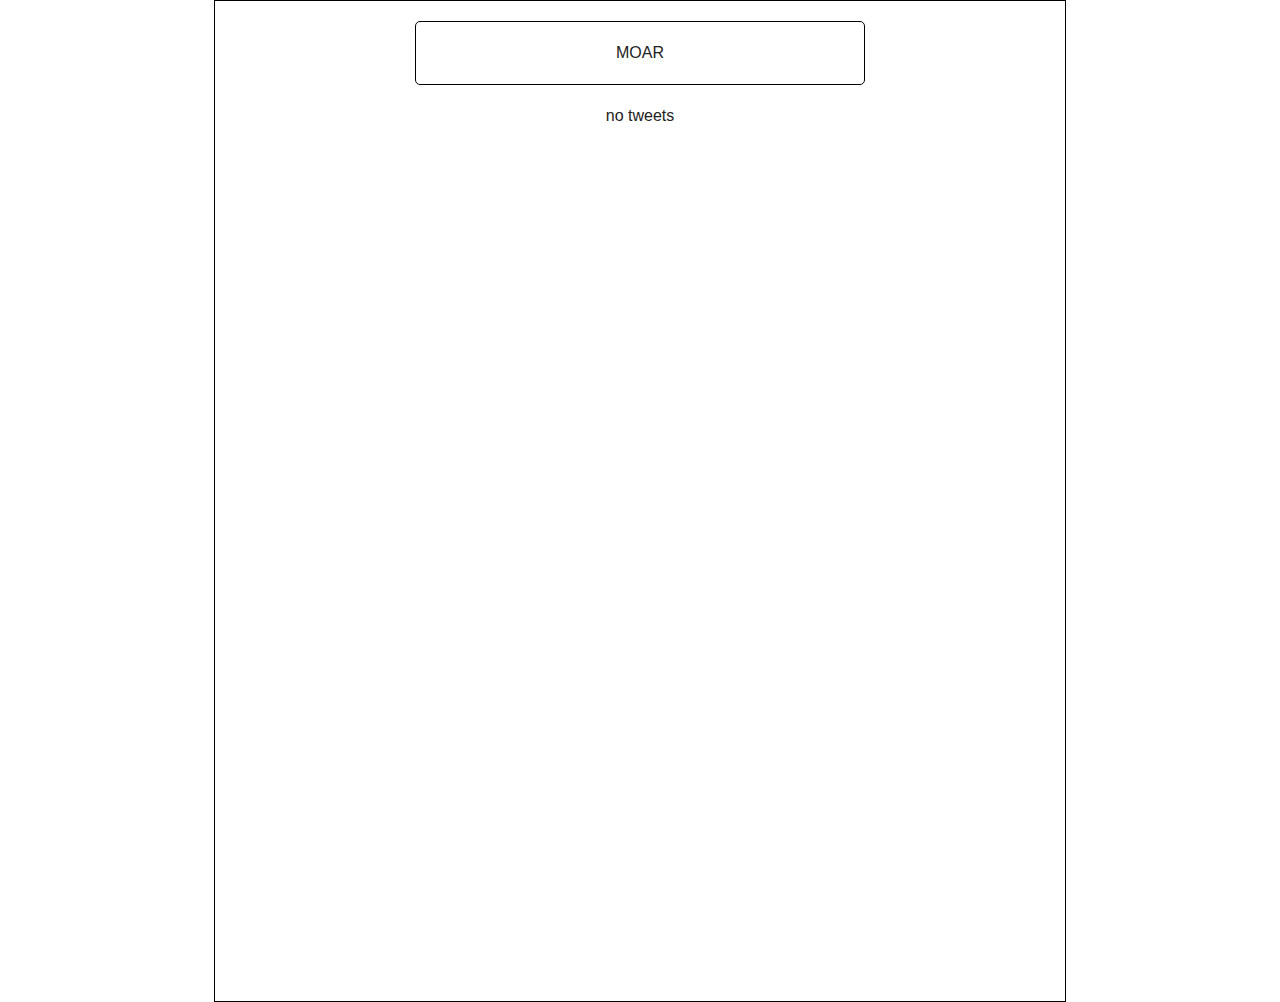
==== index.html @ bc774f5d "Add a filter to filter out duplicate tweets." ====
<!DOCTYPE html>
<!--[if lt IE 7]>      <html class="no-js lt-ie9 lt-ie8 lt-ie7"> <![endif]-->
<!--[if IE 7]>         <html class="no-js lt-ie9 lt-ie8"> <![endif]-->
<!--[if IE 8]>         <html class="no-js lt-ie9"> <![endif]-->
<!--[if gt IE 8]><!--> <html class="no-js"> <!--<![endif]-->
    <head>
        <meta charset="utf-8">
        <meta http-equiv="X-UA-Compatible" content="IE=edge,chrome=1">
        <title></title>
        <meta name="description" content="">
        <meta name="viewport" content="width=device-width">

        <!-- Place favicon.ico and apple-touch-icon.png in the root directory -->

        <link rel="stylesheet" href="css/normalize.css">
        <link rel="stylesheet" href="css/main.css">
        <script src="js/vendor/modernizr-2.6.2.min.js"></script>
    </head>
    <body>
        <!--[if lt IE 7]>
            <p class="chromeframe">You are using an <strong>outdated</strong> browser. Please <a href="http://browsehappy.com/">upgrade your browser</a> or <a href="http://www.google.com/chromeframe/?redirect=true">activate Google Chrome Frame</a> to improve your experience.</p>
        <![endif]-->

        <div id="container">

            <div id="tweets-container">

                <div id="load-more-button" data-bind="click: fetchNew">
                    MOAR
                </div>

            <div data-bind="visible: hasNoTweets">no tweets</div>

            <div id="tweets" data-bind="template: { name: 'tweet-template', foreach: tweets }">
            </div>

        </div>

        <script data-main="js/main" src="js/require-jquery.js"></script>
    </body>
</html>

<!-- Template rendered for every tweet. Uses knockout's default templating engine (via the data-bind attributes) -->
<script id="tweet-template" type="text/html">
    <div class="tweet">
        <div class="head clearfix">
            <div class="handle">
                <span class="handle" data-bind="text: handle"></span>
            </div>
            <div class="time-and-sentiment">
                <span class="time" data-bind="text: formattedTime"></span>
                <span class="sentiment" data-bind="text: sentiment">:)</span>
            </div>
        </div>
        <div class="message" data-bind="text: message">
        </div>
    </div>
</script>
---- css/main.css ----
/*
 * HTML5 Boilerplate
 *
 * What follows is the result of much research on cross-browser styling.
 * Credit left inline and big thanks to Nicolas Gallagher, Jonathan Neal,
 * Kroc Camen, and the H5BP dev community and team.
 */

/* ==========================================================================
   Base styles: opinionated defaults
   ========================================================================== */

html,
button,
input,
select,
textarea {
    color: #222;
}

body {
    font-size: 1em;
    line-height: 1.4;
}

/*
 * Remove text-shadow in selection highlight: h5bp.com/i
 * These selection declarations have to be separate.
 * Customize the background color to match your design.
 */

::-moz-selection {
    background: #b3d4fc;
    text-shadow: none;
}

::selection {
    background: #b3d4fc;
    text-shadow: none;
}

/*
 * A better looking default horizontal rule
 */

hr {
    display: block;
    height: 1px;
    border: 0;
    border-top: 1px solid #ccc;
    margin: 1em 0;
    padding: 0;
}

/*
 * Remove the gap between images and the bottom of their containers: h5bp.com/i/440
 */

img {
    vertical-align: middle;
}

/*
 * Remove default fieldset styles.
 */

fieldset {
    border: 0;
    margin: 0;
    padding: 0;
}

/*
 * Allow only vertical resizing of textareas.
 */

textarea {
    resize: vertical;
}

/* ==========================================================================
   Chrome Frame prompt
   ========================================================================== */

.chromeframe {
    margin: 0.2em 0;
    background: #ccc;
    color: #000;
    padding: 0.2em 0;
}

/* ==========================================================================
   Author's custom styles
   ========================================================================= */

body {
    text-align: center;
    overflow: auto;
}

#container {
    min-width: 360px;
    max-width: 850px;
    margin-left: auto;
    margin-right: auto;

    text-align: center;
    overflow: auto;

    border: 1px solid black;
    height: 1000px;
}

#tweets-container {
    max-width: 450px;
    min-width: 340px;
    margin-left: auto;
    margin-right: auto;
    padding-top: 20px;
}

div.tweet {
    border: 1px solid black;
    margin-bottom: 10px;
    padding: 10px;

    border-radius: 5px;
    -moz-border-radius: 5px;
    -webkit-border-radius: 5px;
}

div.tweet div.head {
    margin-bottom: 10px;
    padding-bottom: 5px;
    border-bottom: 2px solid black;
}

div.tweet .head div {
    display: inline-block;
}

div.tweet .head div.handle {
    width: 35%;
    float: left;
    text-align: left;
}

div.tweet .head div.time-and-sentiment {
    width: 65%;
    float: right;
    text-align: right;
}

div.tweet span {
    display: inline-block;
}

div.tweet span.time {
    margin-right: 20px;
}

div.tweet .message {
    text-align: center;
}


#load-more-button {
    padding-top: 20px;
    padding-bottom: 20px;
    border: 1px solid black;
    margin-bottom: 20px;

    border-radius: 5px;
    -moz-border-radius: 5px;
    -webkit-border-radius: 5px;
}

#load-more-button:hover {
    cursor: pointer;
    background-color: black;
    color: white;
}

input,
select {
    width: 400px;
}

/* ==========================================================================
   Helper classes
   ========================================================================== */

/*
 * Image replacement
 */

.ir {
    background-color: transparent;
    border: 0;
    overflow: hidden;
    /* IE 6/7 fallback */
    *text-indent: -9999px;
}

.ir:before {
    content: "";
    display: block;
    width: 0;
    height: 150%;
}

/*
 * Hide from both screenreaders and browsers: h5bp.com/u
 */

.hidden {
    display: none !important;
    visibility: hidden;
}

/*
 * Hide only visually, but have it available for screenreaders: h5bp.com/v
 */

.visuallyhidden {
    border: 0;
    clip: rect(0 0 0 0);
    height: 1px;
    margin: -1px;
    overflow: hidden;
    padding: 0;
    position: absolute;
    width: 1px;
}

/*
 * Extends the .visuallyhidden class to allow the element to be focusable
 * when navigated to via the keyboard: h5bp.com/p
 */

.visuallyhidden.focusable:active,
.visuallyhidden.focusable:focus {
    clip: auto;
    height: auto;
    margin: 0;
    overflow: visible;
    position: static;
    width: auto;
}

/*
 * Hide visually and from screenreaders, but maintain layout
 */

.invisible {
    visibility: hidden;
}

/*
 * Clearfix: contain floats
 *
 * For modern browsers
 * 1. The space content is one way to avoid an Opera bug when the
 *    `contenteditable` attribute is included anywhere else in the document.
 *    Otherwise it causes space to appear at the top and bottom of elements
 *    that receive the `clearfix` class.
 * 2. The use of `table` rather than `block` is only necessary if using
 *    `:before` to contain the top-margins of child elements.
 */

.clearfix:before,
.clearfix:after {
    content: " "; /* 1 */
    display: table; /* 2 */
}

.clearfix:after {
    clear: both;
}

/*
 * For IE 6/7 only
 * Include this rule to trigger hasLayout and contain floats.
 */

.clearfix {
    *zoom: 1;
}

/* ==========================================================================
   EXAMPLE Media Queries for Responsive Design.
   Theses examples override the primary ('mobile first') styles.
   Modify as content requires.
   ========================================================================== */

@media only screen and (min-width: 35em) {
    /* Style adjustments for viewports that meet the condition */
}

@media print,
       (-o-min-device-pixel-ratio: 5/4),
       (-webkit-min-device-pixel-ratio: 1.25),
       (min-resolution: 120dpi) {
    /* Style adjustments for high resolution devices */
}

/* ==========================================================================
   Print styles.
   Inlined to avoid required HTTP connection: h5bp.com/r
   ========================================================================== */

@media print {
    * {
        background: transparent !important;
        color: #000 !important; /* Black prints faster: h5bp.com/s */
        box-shadow: none !important;
        text-shadow: none !important;
    }

    a,
    a:visited {
        text-decoration: underline;
    }

    a[href]:after {
        content: " (" attr(href) ")";
    }

    abbr[title]:after {
        content: " (" attr(title) ")";
    }

    /*
     * Don't show links for images, or javascript/internal links
     */

    .ir a:after,
    a[href^="javascript:"]:after,
    a[href^="#"]:after {
        content: "";
    }

    pre,
    blockquote {
        border: 1px solid #999;
        page-break-inside: avoid;
    }

    thead {
        display: table-header-group; /* h5bp.com/t */
    }

    tr,
    img {
        page-break-inside: avoid;
    }

    img {
        max-width: 100% !important;
    }

    @page {
        margin: 0.5cm;
    }

    p,
    h2,
    h3 {
        orphans: 3;
        widows: 3;
    }

    h2,
    h3 {
        page-break-after: avoid;
    }
}
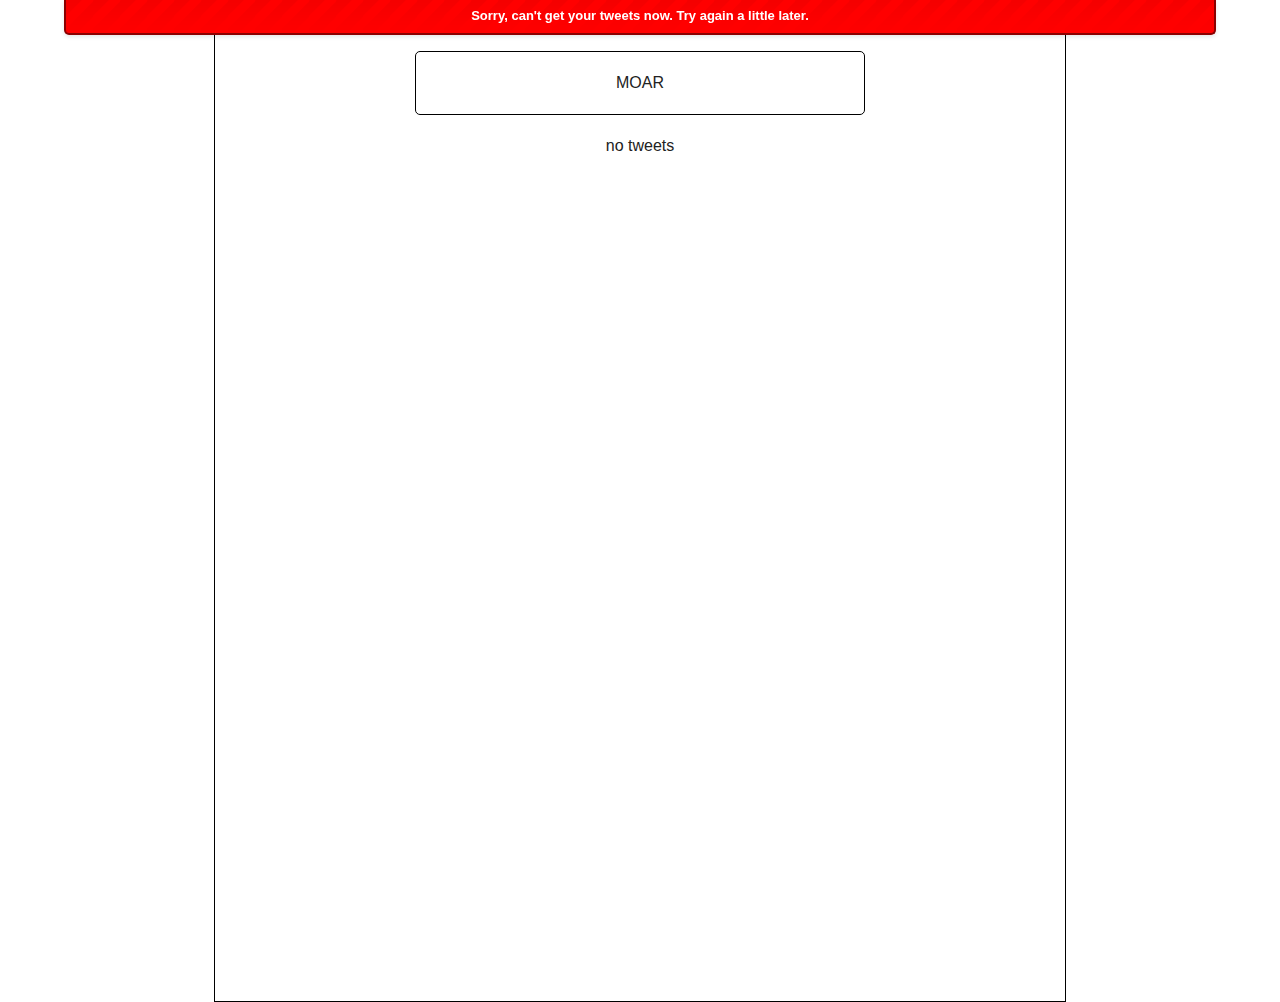
==== commit 1dbb8454: "Add noty for displaying notifications e.g. when no new tweets or error." ====
--- a/index.html
+++ b/index.html
@@ -25,8 +25,7 @@
 
             <div id="tweets-container">
 
-                <div id="load-more-button" data-bind="click: fetchNew">
-                    MOAR
+                <div id="load-more-button" data-bind="click: fetchNew, text: loadButtonText, css: { 'active' : !loading() }">
                 </div>
 
             <div data-bind="visible: hasNoTweets">no tweets</div>
@@ -37,6 +36,10 @@
         </div>
 
         <script data-main="js/main" src="js/require-jquery.js"></script>
+        <script src="js/vendor/noty/jquery.noty.js"></script>
+        <script src="js/vendor/noty/layouts/top.js"></script>
+        <script src="js/vendor/noty/themes/default.js"></script>
+
     </body>
 </html>
 
--- a/css/main.css
+++ b/css/main.css
@@ -116,7 +116,7 @@
     min-width: 340px;
     margin-left: auto;
     margin-right: auto;
-    padding-top: 20px;
+    padding-top: 50px;
 }
 
 div.tweet {
@@ -127,6 +127,8 @@
     border-radius: 5px;
     -moz-border-radius: 5px;
     -webkit-border-radius: 5px;
+
+    background-color: #FFFEDB;
 }
 
 div.tweet div.head {
@@ -175,7 +177,7 @@
     -webkit-border-radius: 5px;
 }
 
-#load-more-button:hover {
+#load-more-button.active:hover {
     cursor: pointer;
     background-color: black;
     color: white;
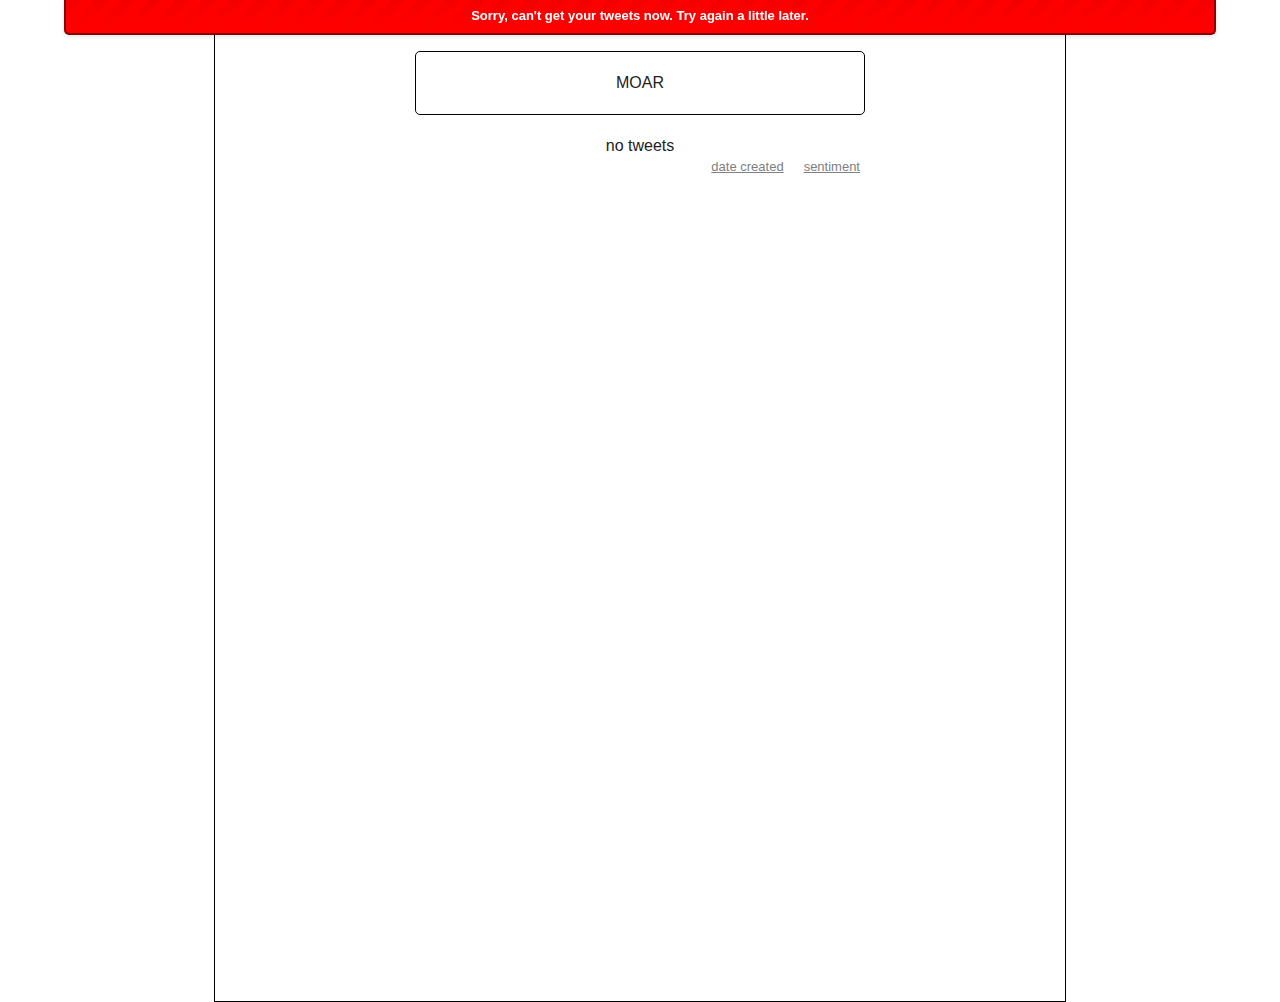
==== commit 440ae05d: "Add sorting by sentiment and date created." ====
--- a/index.html
+++ b/index.html
@@ -22,17 +22,18 @@
         <![endif]-->
 
         <div id="container">
+            <div id="tweets-container" class="clearfix">
+                <div id="load-more-button" data-bind="click: fetchNew, text: loadButtonText, css: { 'active' : !loading() }"></div>
 
-            <div id="tweets-container">
+                <div data-bind="visible: hasNoTweets">no tweets</div>
 
-                <div id="load-more-button" data-bind="click: fetchNew, text: loadButtonText, css: { 'active' : !loading() }">
+                <div id="sort-options" class="clearfix">
+                    <a href="#" class="sorting-link" data-sort-by="sentiment" data-bind="css: { 'asc': sortOrder() == 'asc', 'desc': sortOrder() == 'desc', 'active': sortBy() == 'sentiment' }">sentiment</a>
+                    <a href="#" class="sorting-link" data-sort-by="dateCreated" data-bind="css: { 'asc': sortOrder() == 'asc', 'desc': sortOrder() == 'desc', 'active': sortBy() == 'dateCreated' }">date created</a>
                 </div>
 
-            <div data-bind="visible: hasNoTweets">no tweets</div>
-
-            <div id="tweets" data-bind="template: { name: 'tweet-template', foreach: tweets }">
+                <div id="tweets" data-bind="template: { name: 'tweet-template', foreach: sortedTweets }">
             </div>
-
         </div>
 
         <script data-main="js/main" src="js/require-jquery.js"></script>
@@ -52,7 +53,7 @@
             </div>
             <div class="time-and-sentiment">
                 <span class="time" data-bind="text: formattedTime"></span>
-                <span class="sentiment" data-bind="text: sentiment">:)</span>
+                <span class="sentiment" data-bind="text: visualSentiment">:)</span>
             </div>
         </div>
         <div class="message" data-bind="text: message">
--- a/css/main.css
+++ b/css/main.css
@@ -134,7 +134,7 @@
 div.tweet div.head {
     margin-bottom: 10px;
     padding-bottom: 5px;
-    border-bottom: 2px solid black;
+    border-bottom: 1px solid grey;
 }
 
 div.tweet .head div {
@@ -181,6 +181,23 @@
     cursor: pointer;
     background-color: black;
     color: white;
+}
+
+#sort-options a {
+    float: right;
+    font-size: small;
+    color: grey;
+    margin-left: 15px;
+    padding-right: 5px;
+    margin-bottom: 5px;
+}
+
+#sort-options a.asc.active:before {
+    content: '< ';
+}
+
+#sort-options a.desc.active:before {
+    content: '> ';
 }
 
 input,
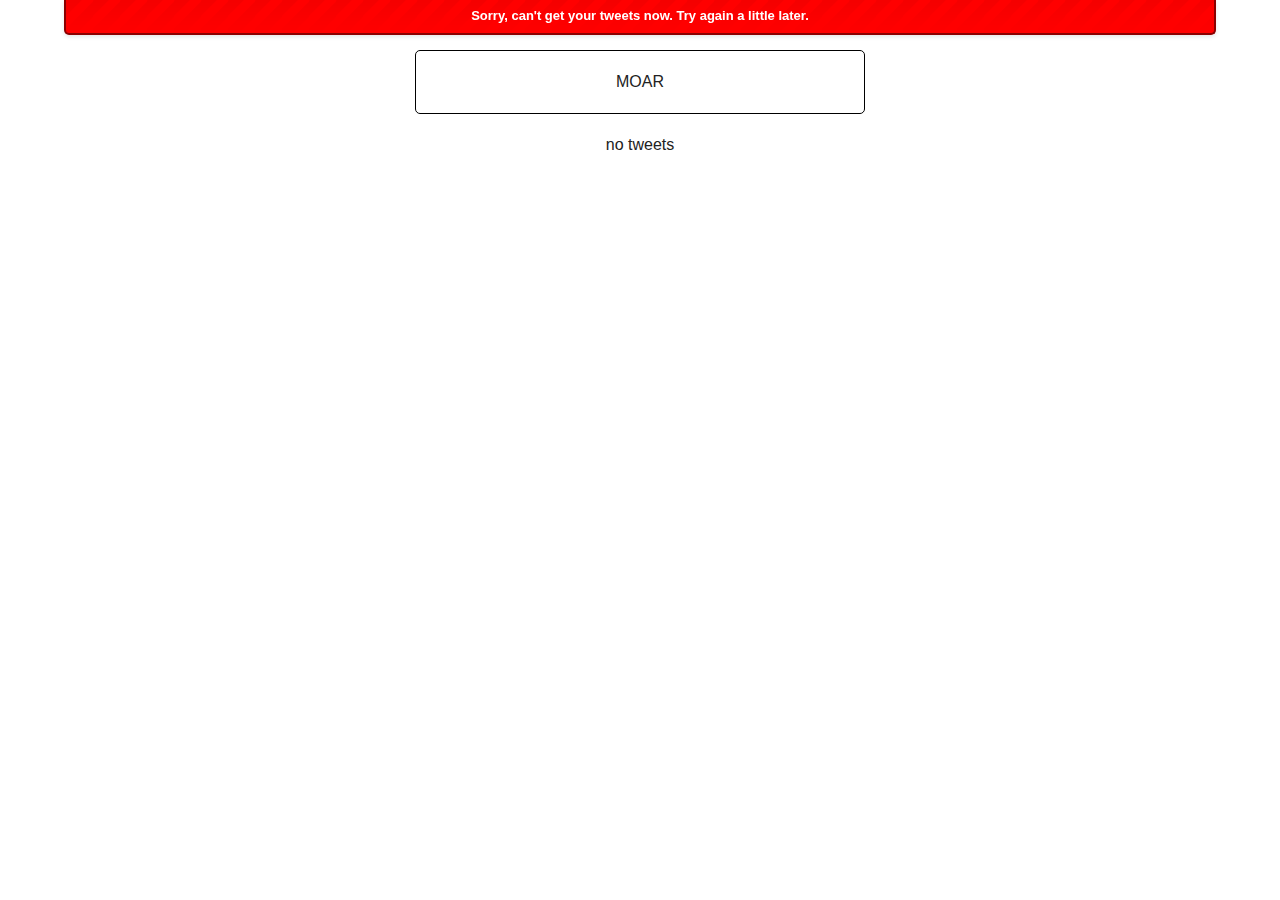
==== commit e1ba67ab: "Remove container border. Don't display sorting links when no tweets." ====
--- a/index.html
+++ b/index.html
@@ -27,7 +27,7 @@
 
                 <div data-bind="visible: hasNoTweets">no tweets</div>
 
-                <div id="sort-options" class="clearfix">
+                <div id="sort-options" class="clearfix" data-bind="visible: !hasNoTweets()">
                     <a href="#" class="sorting-link" data-sort-by="sentiment" data-bind="css: { 'asc': sortOrder() == 'asc', 'desc': sortOrder() == 'desc', 'active': sortBy() == 'sentiment' }">sentiment</a>
                     <a href="#" class="sorting-link" data-sort-by="dateCreated" data-bind="css: { 'asc': sortOrder() == 'asc', 'desc': sortOrder() == 'desc', 'active': sortBy() == 'dateCreated' }">date created</a>
                 </div>
--- a/css/main.css
+++ b/css/main.css
@@ -106,9 +106,6 @@
 
     text-align: center;
     overflow: auto;
-
-    border: 1px solid black;
-    height: 1000px;
 }
 
 #tweets-container {
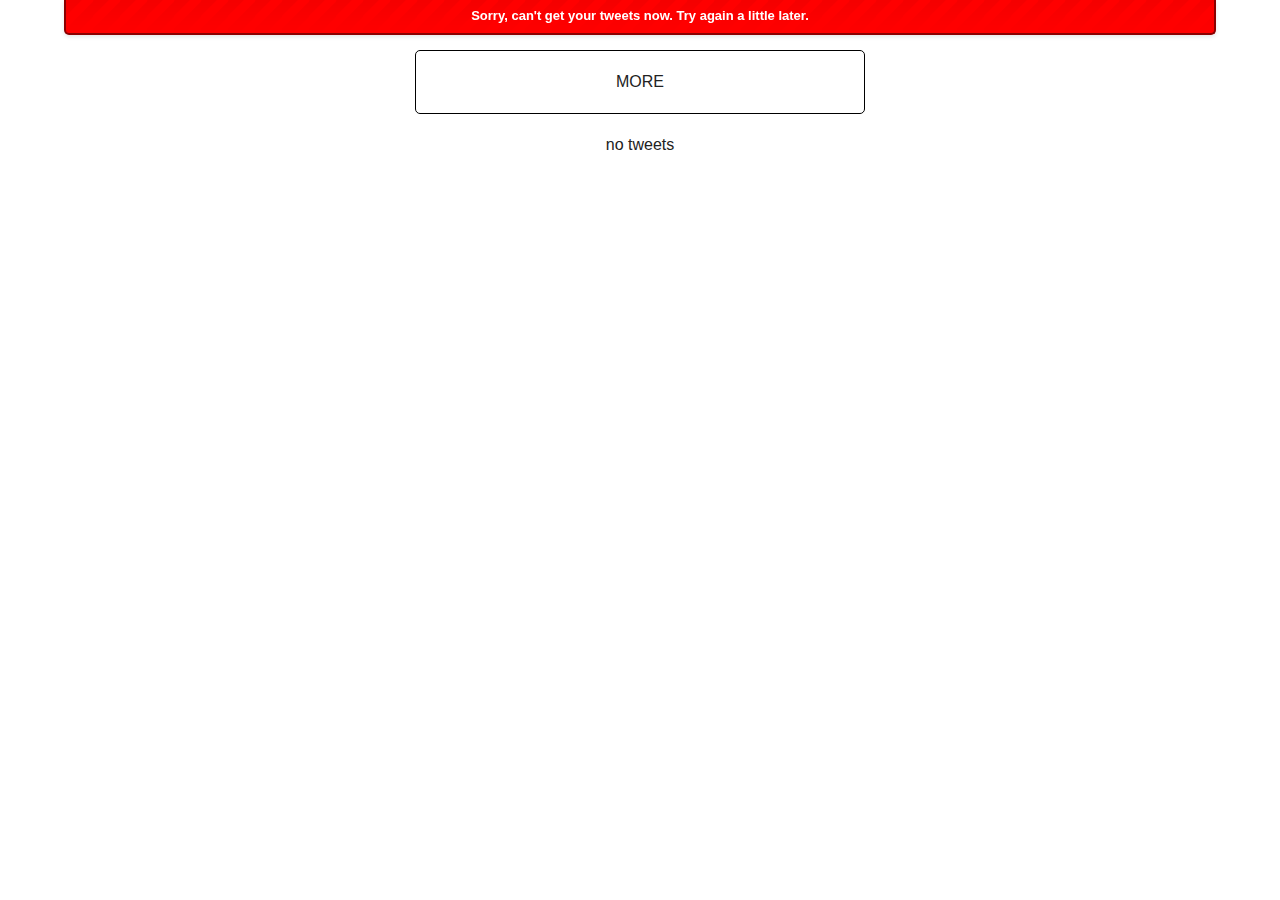
==== commit 501fc3ae: "put my css into it's own file, separate from HTML5 Boilerplate's main.css" ====
--- a/index.html
+++ b/index.html
@@ -14,6 +14,7 @@
 
         <link rel="stylesheet" href="css/normalize.css">
         <link rel="stylesheet" href="css/main.css">
+        <link rel="stylesheet" href="css/custom.css">
         <script src="js/vendor/modernizr-2.6.2.min.js"></script>
     </head>
     <body>
@@ -25,18 +26,18 @@
             <div id="tweets-container" class="clearfix">
                 <div id="load-more-button" data-bind="click: fetchNew, text: loadButtonText, css: { 'active' : !loading() }"></div>
 
-                <div data-bind="visible: hasNoTweets">no tweets</div>
+                <div data-bind="visible: !loading() && hasNoTweets()">no tweets</div>
 
                 <div id="sort-options" class="clearfix" data-bind="visible: !hasNoTweets()">
                     <a href="#" class="sorting-link" data-sort-by="sentiment" data-bind="css: { 'asc': sortOrder() == 'asc', 'desc': sortOrder() == 'desc', 'active': sortBy() == 'sentiment' }">sentiment</a>
                     <a href="#" class="sorting-link" data-sort-by="dateCreated" data-bind="css: { 'asc': sortOrder() == 'asc', 'desc': sortOrder() == 'desc', 'active': sortBy() == 'dateCreated' }">date created</a>
                 </div>
 
-                <div id="tweets" data-bind="template: { name: 'tweet-template', foreach: sortedTweets }">
+                <div id="tweets" data-bind="template: { name: 'tweet-template', foreach: sortedTweets }"></div>
             </div>
         </div>
 
-        <script data-main="js/main" src="js/require-jquery.js"></script>
+        <script data-main="js/main" src="js/vendor/require-jquery.js"></script>
         <script src="js/vendor/noty/jquery.noty.js"></script>
         <script src="js/vendor/noty/layouts/top.js"></script>
         <script src="js/vendor/noty/themes/default.js"></script>
--- a/css/main.css
+++ b/css/main.css
@@ -89,118 +89,6 @@
     padding: 0.2em 0;
 }
 
-/* ==========================================================================
-   Author's custom styles
-   ========================================================================= */
-
-body {
-    text-align: center;
-    overflow: auto;
-}
-
-#container {
-    min-width: 360px;
-    max-width: 850px;
-    margin-left: auto;
-    margin-right: auto;
-
-    text-align: center;
-    overflow: auto;
-}
-
-#tweets-container {
-    max-width: 450px;
-    min-width: 340px;
-    margin-left: auto;
-    margin-right: auto;
-    padding-top: 50px;
-}
-
-div.tweet {
-    border: 1px solid black;
-    margin-bottom: 10px;
-    padding: 10px;
-
-    border-radius: 5px;
-    -moz-border-radius: 5px;
-    -webkit-border-radius: 5px;
-
-    background-color: #FFFEDB;
-}
-
-div.tweet div.head {
-    margin-bottom: 10px;
-    padding-bottom: 5px;
-    border-bottom: 1px solid grey;
-}
-
-div.tweet .head div {
-    display: inline-block;
-}
-
-div.tweet .head div.handle {
-    width: 35%;
-    float: left;
-    text-align: left;
-}
-
-div.tweet .head div.time-and-sentiment {
-    width: 65%;
-    float: right;
-    text-align: right;
-}
-
-div.tweet span {
-    display: inline-block;
-}
-
-div.tweet span.time {
-    margin-right: 20px;
-}
-
-div.tweet .message {
-    text-align: center;
-}
-
-
-#load-more-button {
-    padding-top: 20px;
-    padding-bottom: 20px;
-    border: 1px solid black;
-    margin-bottom: 20px;
-
-    border-radius: 5px;
-    -moz-border-radius: 5px;
-    -webkit-border-radius: 5px;
-}
-
-#load-more-button.active:hover {
-    cursor: pointer;
-    background-color: black;
-    color: white;
-}
-
-#sort-options a {
-    float: right;
-    font-size: small;
-    color: grey;
-    margin-left: 15px;
-    padding-right: 5px;
-    margin-bottom: 5px;
-}
-
-#sort-options a.asc.active:before {
-    content: '< ';
-}
-
-#sort-options a.desc.active:before {
-    content: '> ';
-}
-
-input,
-select {
-    width: 400px;
-}
 
 /* ==========================================================================
    Helper classes
--- a/css/custom.css
+++ b/css/custom.css
@@ -0,0 +1,114 @@
+/* ==========================================================================
+   Author's custom styles
+   ========================================================================= */
+
+body {
+    text-align: center;
+    overflow: auto;
+}
+
+#container {
+    min-width: 300px;
+    max-width: 850px;
+    margin-left: auto;
+    margin-right: auto;
+
+    text-align: center;
+    overflow: auto;
+}
+
+#tweets-container {
+    max-width: 450px;
+    min-width: 300px;
+    margin-left: auto;
+    margin-right: auto;
+    padding-top: 50px;
+}
+
+div.tweet {
+    border: 1px solid black;
+    margin-bottom: 10px;
+    padding: 10px;
+
+    border-radius: 5px;
+    -moz-border-radius: 5px;
+    -webkit-border-radius: 5px;
+
+    background-color: #FFFEDB;
+}
+
+div.tweet div.head {
+    margin-bottom: 10px;
+    padding-bottom: 5px;
+    border-bottom: 1px solid grey;
+}
+
+div.tweet .head div {
+    display: inline-block;
+}
+
+div.tweet .head div.handle {
+    width: 35%;
+    float: left;
+    text-align: left;
+}
+
+div.tweet .head div.time-and-sentiment {
+    width: 65%;
+    float: right;
+    text-align: right;
+
+    font-size: small;
+    color: grey;
+}
+
+div.tweet span {
+    display: inline-block;
+}
+
+div.tweet span.time {
+    margin-right: 20px;
+}
+
+div.tweet .message {
+    text-align: center;
+}
+
+#load-more-button {
+    padding-top: 20px;
+    padding-bottom: 20px;
+    border: 1px solid black;
+    margin-bottom: 20px;
+
+    border-radius: 5px;
+    -moz-border-radius: 5px;
+    -webkit-border-radius: 5px;
+}
+
+#load-more-button.active:hover {
+    cursor: pointer;
+    background-color: black;
+    color: white;
+}
+
+#sort-options a {
+    float: right;
+    font-size: small;
+    color: grey;
+    margin-left: 15px;
+    padding-right: 5px;
+    margin-bottom: 5px;
+}
+
+#sort-options a.asc.active:before {
+    content: '< ';
+}
+
+#sort-options a.desc.active:before {
+    content: '> ';
+}
+
+input,
+select {
+    width: 400px;
+}